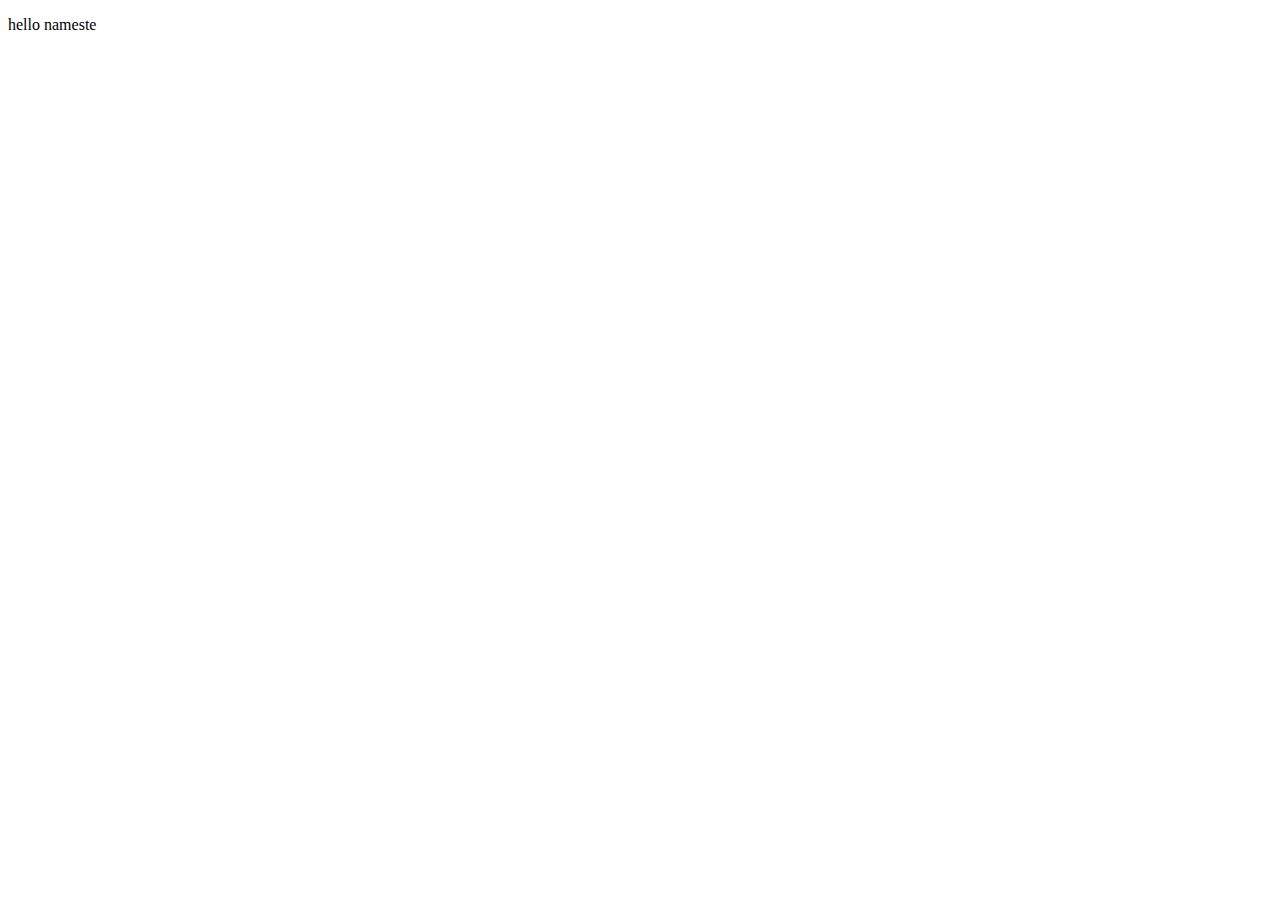
==== 04_dom/1index.html @ 313f735b "dom" ====
<!DOCTYPE html>
<html lang="en">
<head>
    <meta charset="UTF-8">
    <meta name="viewport" content="width=device-width, initial-scale=1.0">
    <title>DOM LEARNING
    
    </title>
</head>
<body>
    <!-- ID -->
    <p id="one"><span>hello</span> nameste</p>
    
    
    <script>
        let var1=document.getElementById("one");
        console.log(var1.innerHTML);
    </script>
</body>
</html>
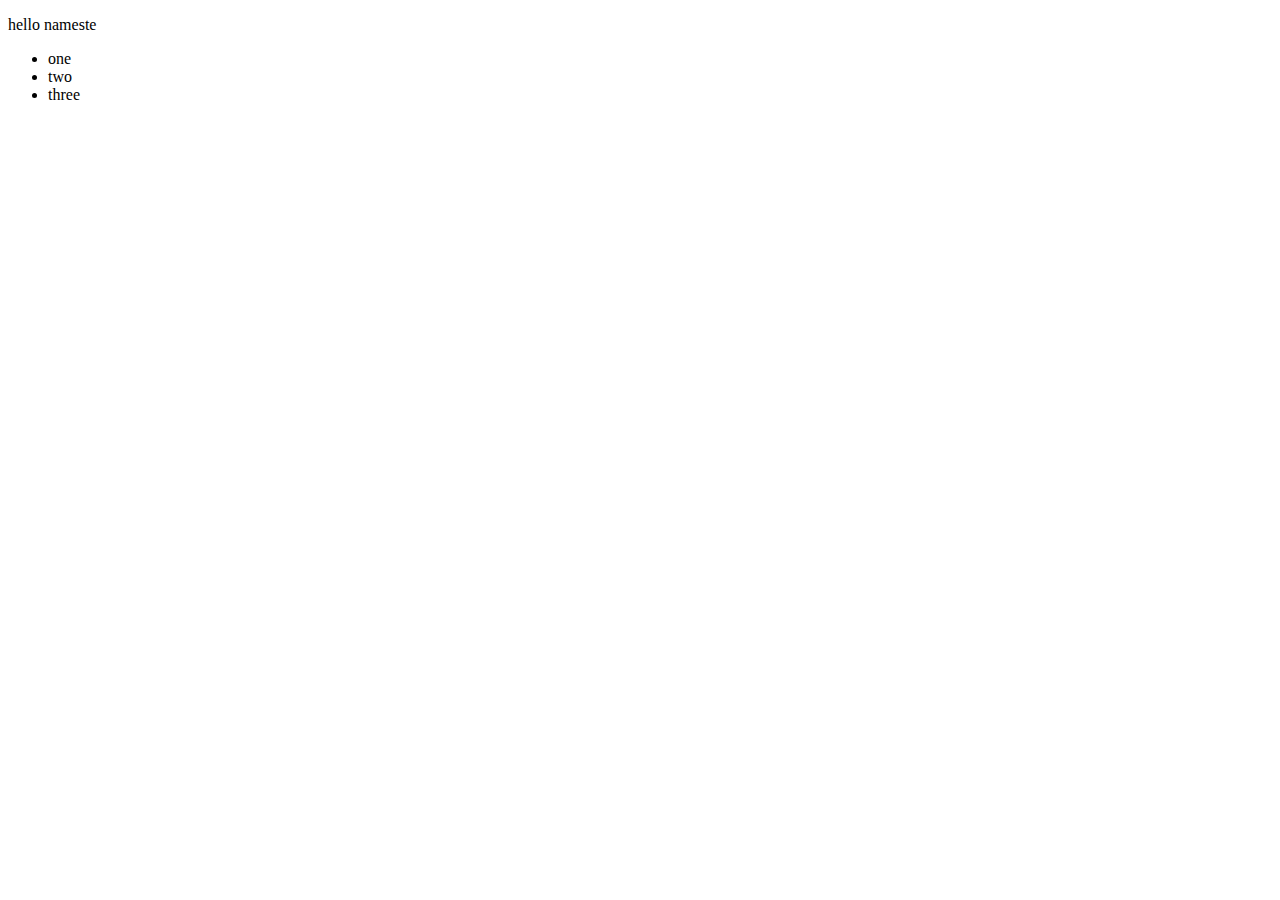
==== commit aaa63522: "dom" ====
--- a/04_dom/1index.html
+++ b/04_dom/1index.html
@@ -10,11 +10,21 @@
 <body>
     <!-- ID -->
     <p id="one"><span>hello</span> nameste</p>
+    <!-- class -->
+    <ul>
+        <li id="tech">one</li>
+        <li id="tech">two</li>
+        <li id="tech">three</li>
+    </ul>
     
     
     <script>
         let var1=document.getElementById("one");
         console.log(var1.innerHTML);
+
+         // class
+         let var2=document.getElementsByClassName("tech");
+        console.log(var2);
     </script>
 </body>
 </html>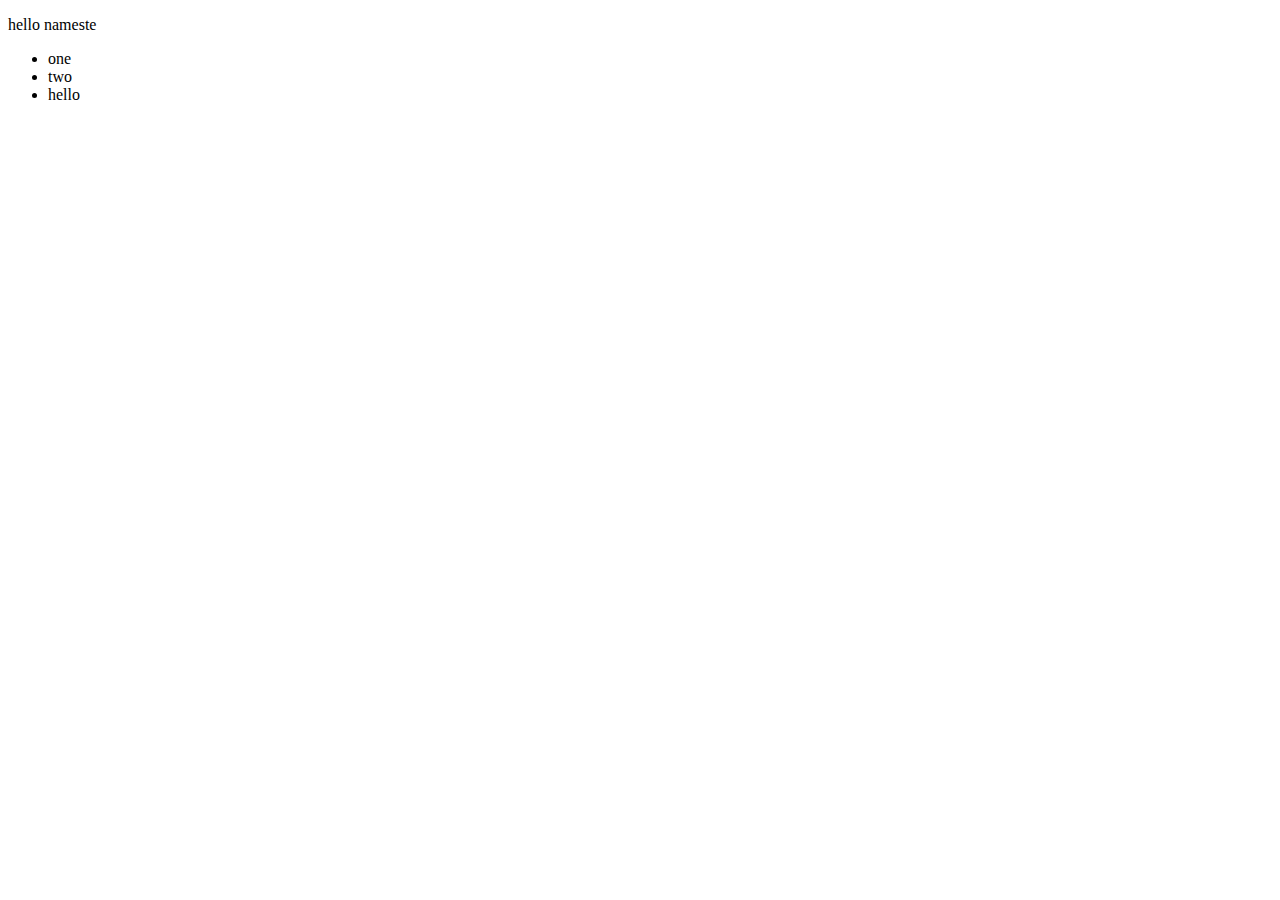
==== commit 95c765c9: "dom" ====
--- a/04_dom/1index.html
+++ b/04_dom/1index.html
@@ -12,19 +12,19 @@
     <p id="one"><span>hello</span> nameste</p>
     <!-- class -->
     <ul>
-        <li id="tech">one</li>
-        <li id="tech">two</li>
-        <li id="tech">three</li>
+        <li class="tech">one</li>
+        <li class="tech">two</li>
+        <li class="tech">three</li>
     </ul>
     
     
     <script>
         let var1=document.getElementById("one");
         console.log(var1.innerHTML);
-
-         // class
-         let var2=document.getElementsByClassName("tech");
-        console.log(var2);
+        // class
+        let var2=document.getElementsByClassName("tech");
+         console.log(var2);
+         var2[2].innerText="hello";
     </script>
 </body>
 </html>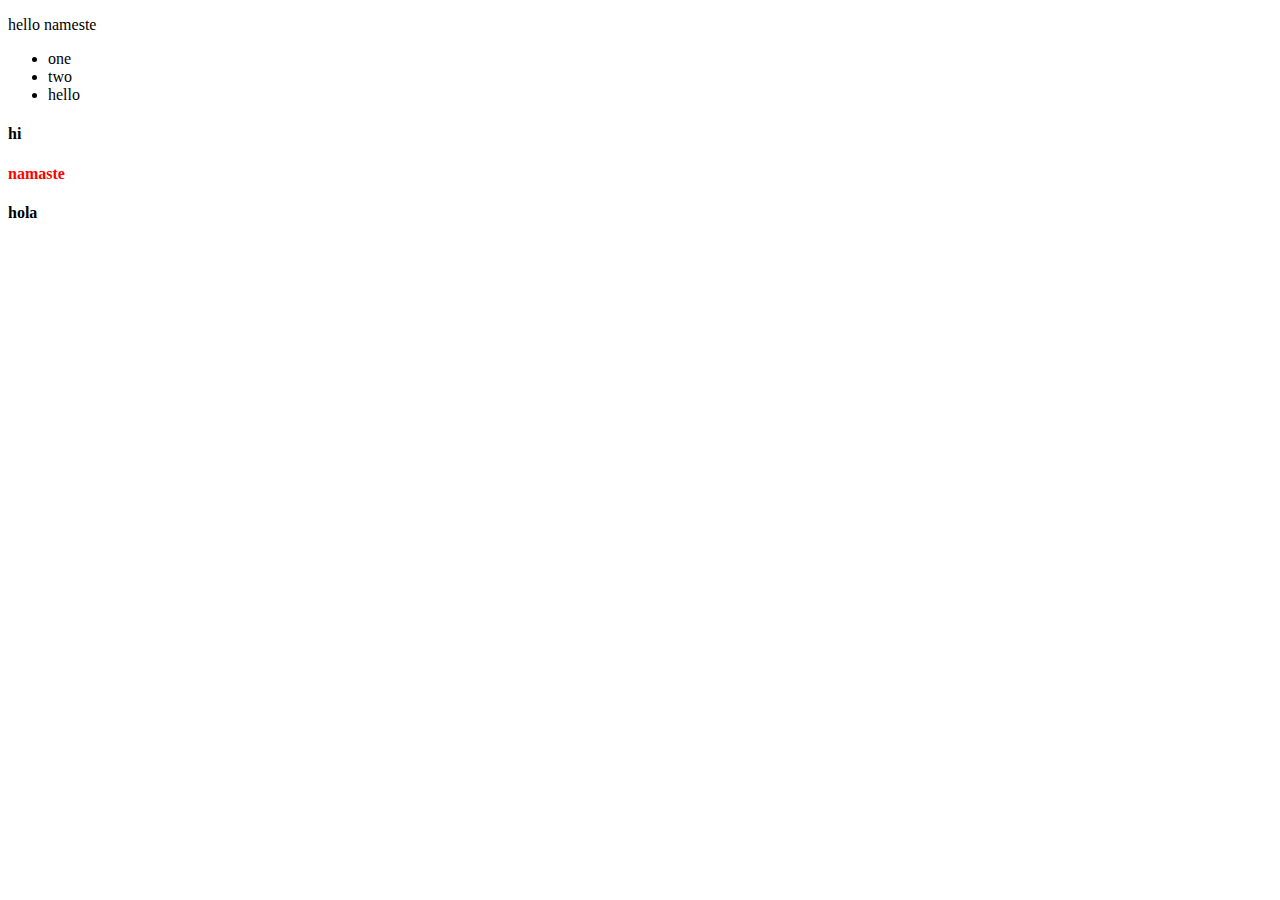
==== commit 574c4d6e: "name" ====
--- a/04_dom/1index.html
+++ b/04_dom/1index.html
@@ -16,6 +16,11 @@
         <li class="tech">two</li>
         <li class="tech">three</li>
     </ul>
+
+    <!-- tagname -->
+    <h4>hi</h4>
+    <h4>hello</h4>
+    <h4>hola</h4>
     
     
     <script>
@@ -25,6 +30,11 @@
         let var2=document.getElementsByClassName("tech");
          console.log(var2);
          var2[2].innerText="hello";
+
+         let var3=document.getElementsByTagName("h4")
+         console.log(var3);
+         var3[1].innerText="namaste";
+         var3[1].style.color="red";
     </script>
 </body>
 </html>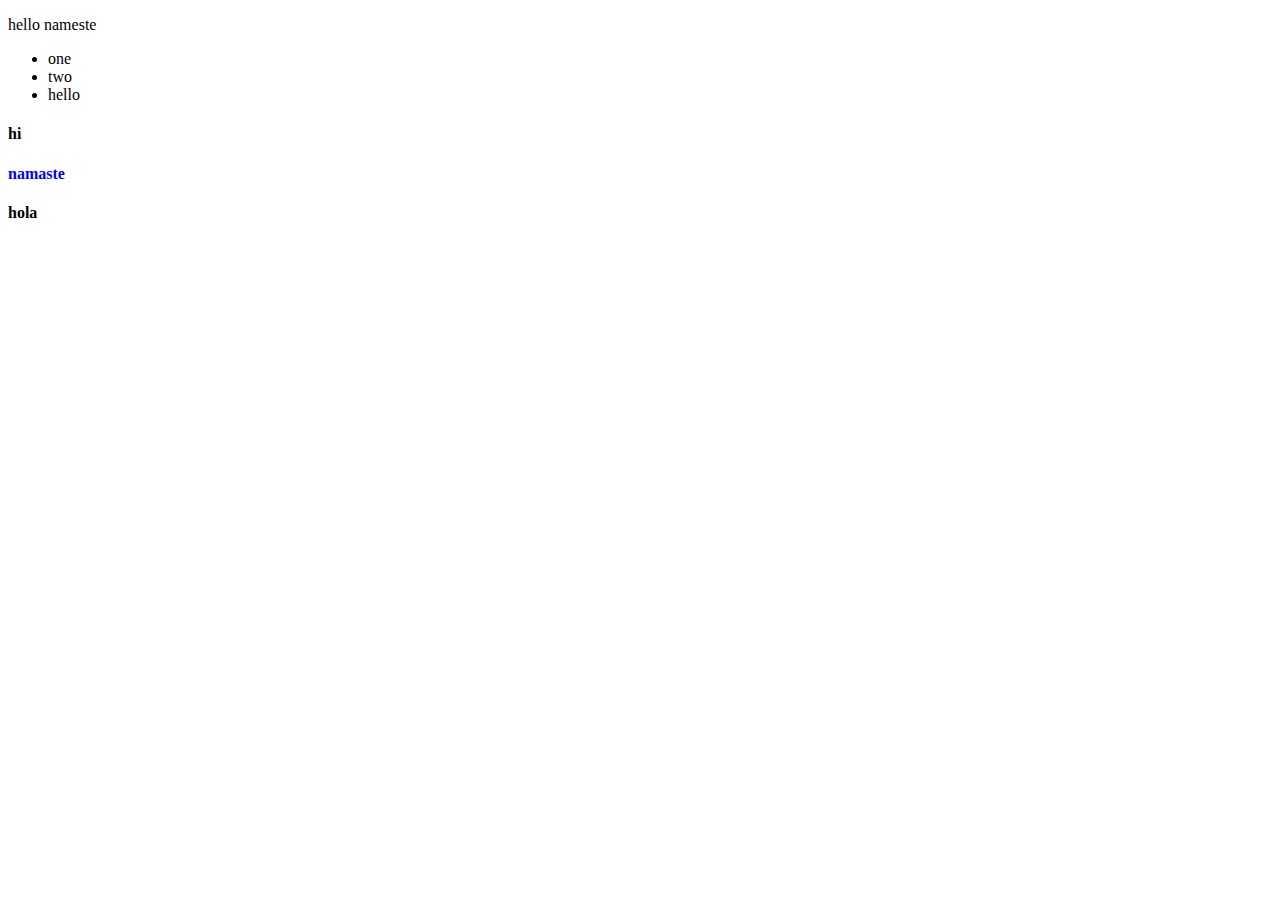
==== commit 0bb26ffc: "dom" ====
--- a/04_dom/1index.html
+++ b/04_dom/1index.html
@@ -34,7 +34,7 @@
          let var3=document.getElementsByTagName("h4")
          console.log(var3);
          var3[1].innerText="namaste";
-         var3[1].style.color="red";
+         var3[1].style.color="blue";
     </script>
 </body>
 </html>